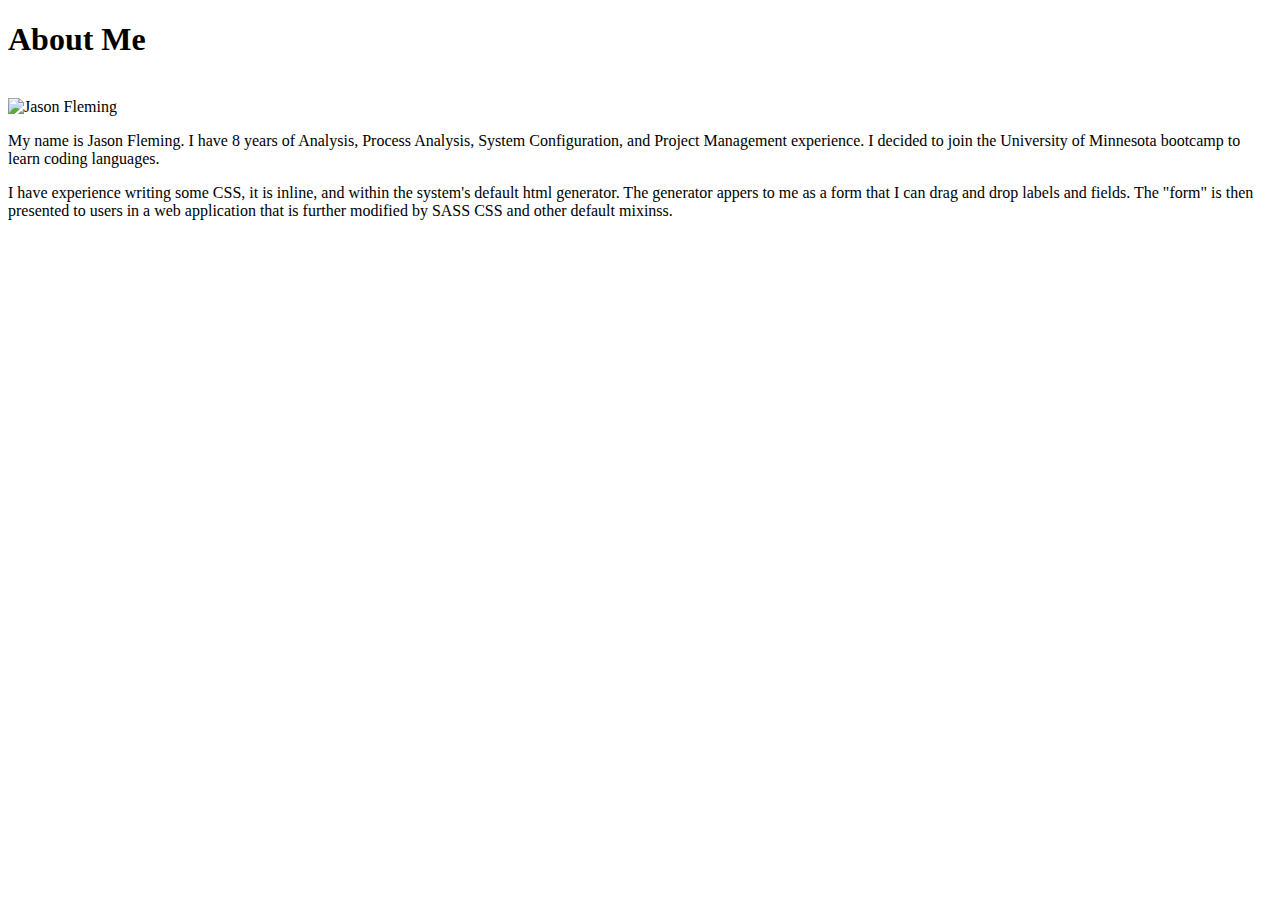
==== index.html @ 2d660064 "Basic-Portfolio x2" ====
<!DOCTYPE html>
<html>
    <meta charset="UTF-8">

<!-- My header -->
<head>
    <Title>Jason's Basic Portfolio Site</Title>
</head>
<!-- My Content (need to add float etc) -->
<div>
    <body>
        <h1>About Me</h1>
        <br>
        <img src="C:\Users\16122\Desktop\Basic-Portfolio\assets\images\me.png" alt="Jason Fleming" height="200" width="200">
        <br>
        <p>My name is Jason Fleming. I have 8 years of Analysis, Process Analysis, System Configuration, and Project Management experience. I decided to join the University of Minnesota bootcamp to learn coding languages.</p>
        <p>I have experience writing some CSS, it is inline, and within the system's default html generator. The generator appers to me as a form that I can drag and drop labels and fields. The "form" is then presented to users in a web application that is further modified by SASS CSS and other default mixinss.</p>
    </body>
</div>



</html>
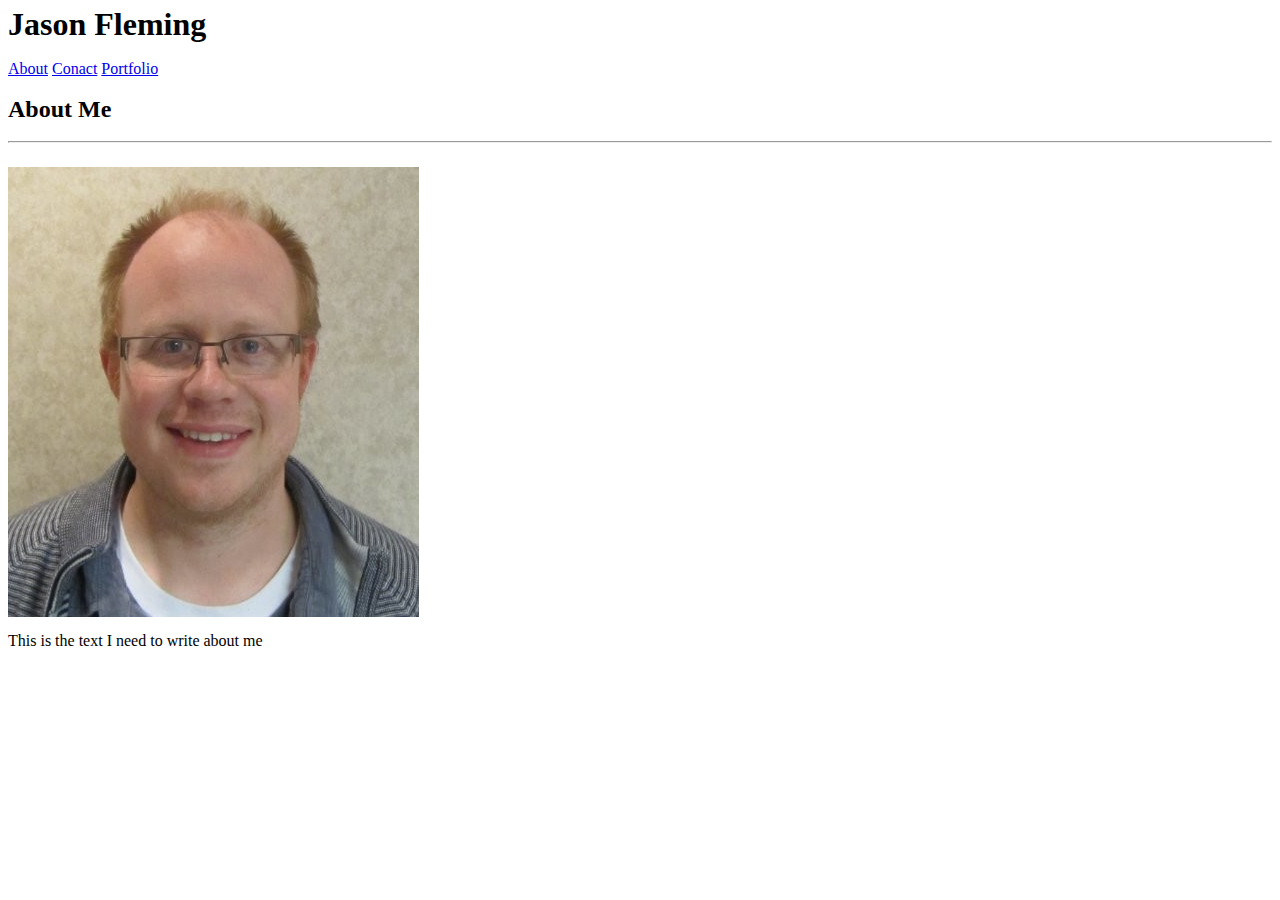
==== commit bb6c29cd: "update" ====
--- a/index.html
+++ b/index.html
@@ -1,23 +1,50 @@
-<!DOCTYPE html>
+<!DOCTYPE <!DOCTYPE html>
 <html>
-    <meta charset="UTF-8">
+<head>
+    <meta charset="utf-8" />
+    <meta http-equiv="X-UA-Compatible" content="IE=edge">
+    <title>Jason Fleming's Bio</title>
+    <meta name="viewport" content="width=device-width, initial-scale=1">
+    <link rel="stylesheet" type="text/css" media="screen" href="\..\assets\css\reset.css" />
+    <link rel="stylesheet" type="text/css" media="screen" href="\..\assets\css\style.css" />
+</head>
+<body>
 
-<!-- My header -->
-<head>
-    <Title>Jason's Basic Portfolio Site</Title>
-</head>
-<!-- My Content (need to add float etc) -->
-<div>
-    <body>
-        <h1>About Me</h1>
-        <br>
-        <img src="C:\Users\16122\Desktop\Basic-Portfolio\assets\images\me.png" alt="Jason Fleming" height="200" width="200">
-        <br>
-        <p>My name is Jason Fleming. I have 8 years of Analysis, Process Analysis, System Configuration, and Project Management experience. I decided to join the University of Minnesota bootcamp to learn coding languages.</p>
-        <p>I have experience writing some CSS, it is inline, and within the system's default html generator. The generator appers to me as a form that I can drag and drop labels and fields. The "form" is then presented to users in a web application that is further modified by SASS CSS and other default mixinss.</p>
-    </body>
-</div>
+    <!--Begin header container » reuse for each html page-->
+    
+    <div class="headercontainer">
+
+        <header>
+            <h1>Jason Fleming</h1>
+        </header>
+
+        <nav>
+            <a href="index.html">About</a>
+            <a href="contact.html">Conact</a>
+            <a href="portfolio.html">Portfolio</a>
+        </nav>
+
+    </div>
+
+    <!--End header container-->
+
+    <!--Begin content container; » unique to each html page-->
+
+    <div class="sectioncontainer">
+
+        <section>
+            <h2>About Me</h2>
+            <hr><br>
+            <img src="assets/images/me.png" alt="Jason Bio">
+            <aside>
+                <p>This is the text I need to write about me</p>
+            </aside>
+        </section> 
+
+    </div>
+    
+    <!--End content container-->
 
 
-
+</body>
 </html>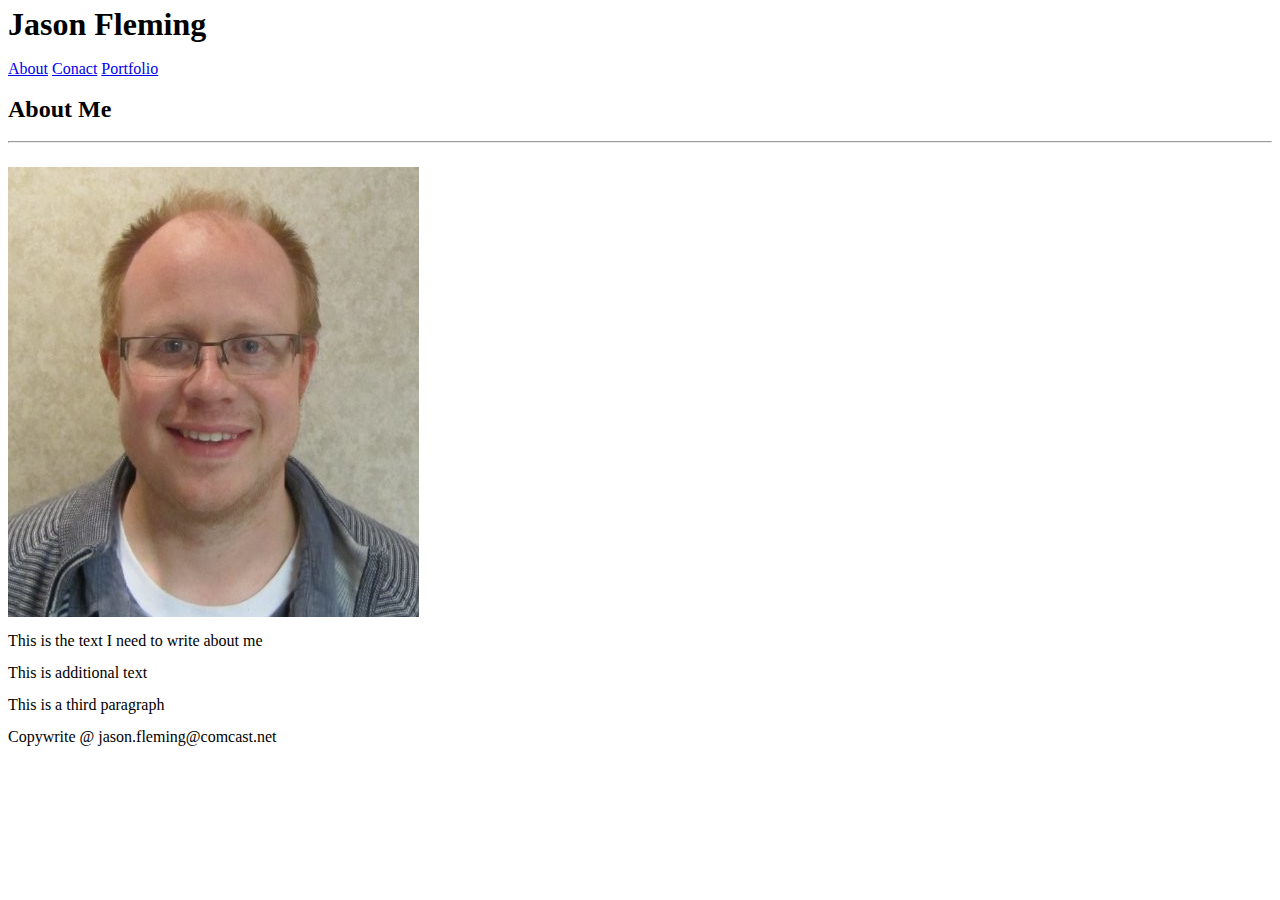
==== commit fa6bdb32: "update" ====
--- a/index.html
+++ b/index.html
@@ -10,7 +10,7 @@
 </head>
 <body>
 
-    <!--Begin header container » reuse for each html page-->
+    <!--Begin header » reuse for each html page-->
     
     <div class="headercontainer">
 
@@ -39,12 +39,21 @@
             <aside>
                 <p>This is the text I need to write about me</p>
             </aside>
+            <p>This is additional text</p>
+            <p>This is a third paragraph</p>
         </section> 
 
     </div>
     
     <!--End content container-->
 
+    <!--Begin footer » reuse for each html page-->
+
+    <footer>
+        Copywrite @ jason.fleming@comcast.net
+    </footer>
+
+    <!--End footer-->
 
 </body>
 </html>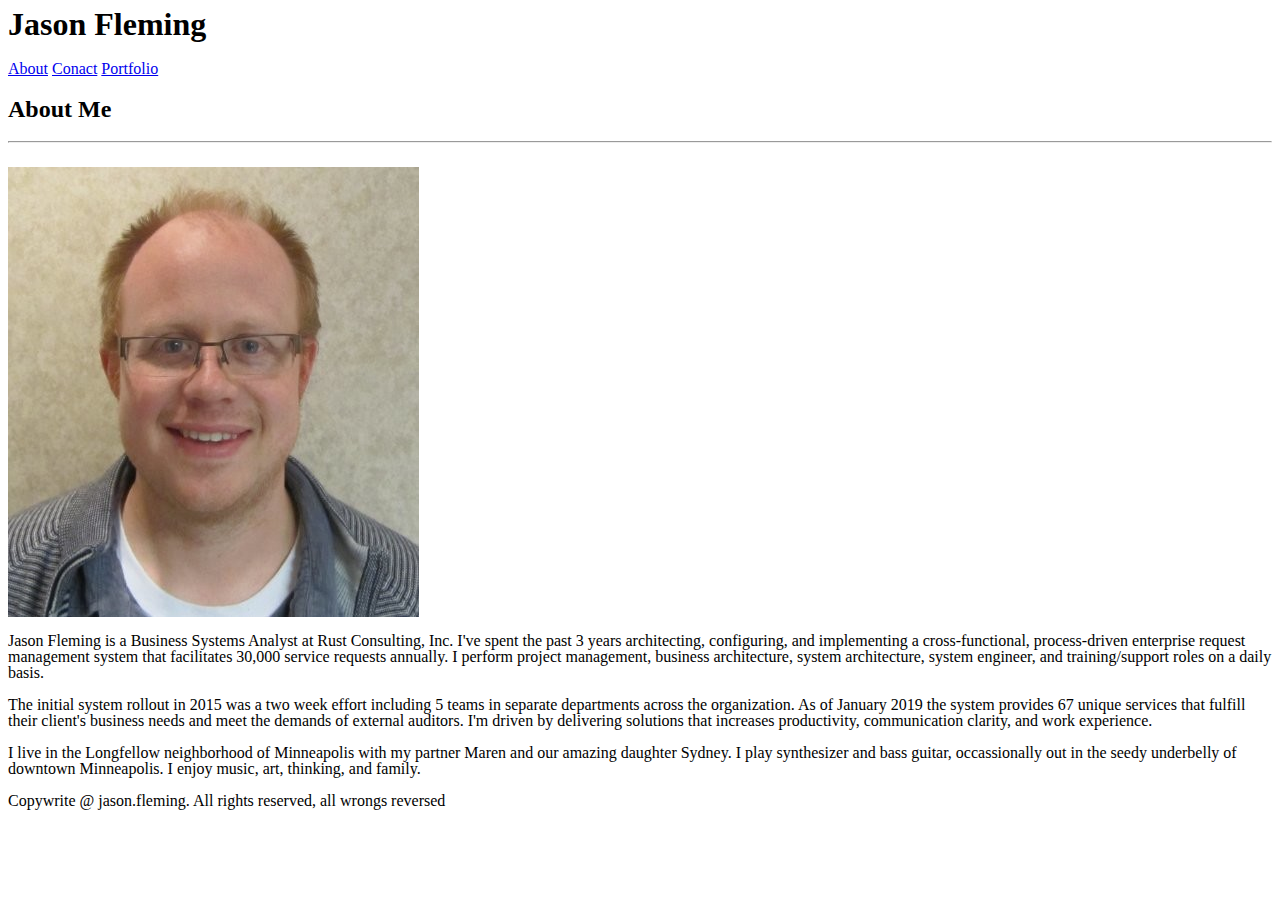
==== commit 82b2fde5: "update 3" ====
--- a/index.html
+++ b/index.html
@@ -37,10 +37,11 @@
             <hr><br>
             <img src="assets/images/me.png" alt="Jason Bio">
             <aside>
-                <p>This is the text I need to write about me</p>
+                <p>Jason Fleming is a Business Systems Analyst at Rust Consulting, Inc. I've spent the past 3 years architecting, configuring, and implementing a cross-functional, process-driven enterprise request management system that facilitates 30,000 service requests annually. I perform project management, business architecture, system architecture, system engineer, and training/support roles on a daily basis. </p>
+
             </aside>
-            <p>This is additional text</p>
-            <p>This is a third paragraph</p>
+            <p>The initial system rollout in 2015 was a two week effort including 5 teams in separate departments across the organization. As of January 2019 the system provides 67 unique services that fulfill their client's business needs and meet the demands of external auditors. I'm driven by delivering solutions that increases productivity, communication clarity, and work experience. </p>
+            <p>I live in the Longfellow neighborhood of Minneapolis with my partner Maren and our amazing daughter Sydney. I play synthesizer and bass guitar, occassionally out in the seedy underbelly of downtown Minneapolis. I enjoy music, art, thinking, and family. </p>
         </section> 
 
     </div>
@@ -50,7 +51,7 @@
     <!--Begin footer » reuse for each html page-->
 
     <footer>
-        Copywrite @ jason.fleming@comcast.net
+        Copywrite @ jason.fleming. All rights reserved, all wrongs reversed
     </footer>
 
     <!--End footer-->
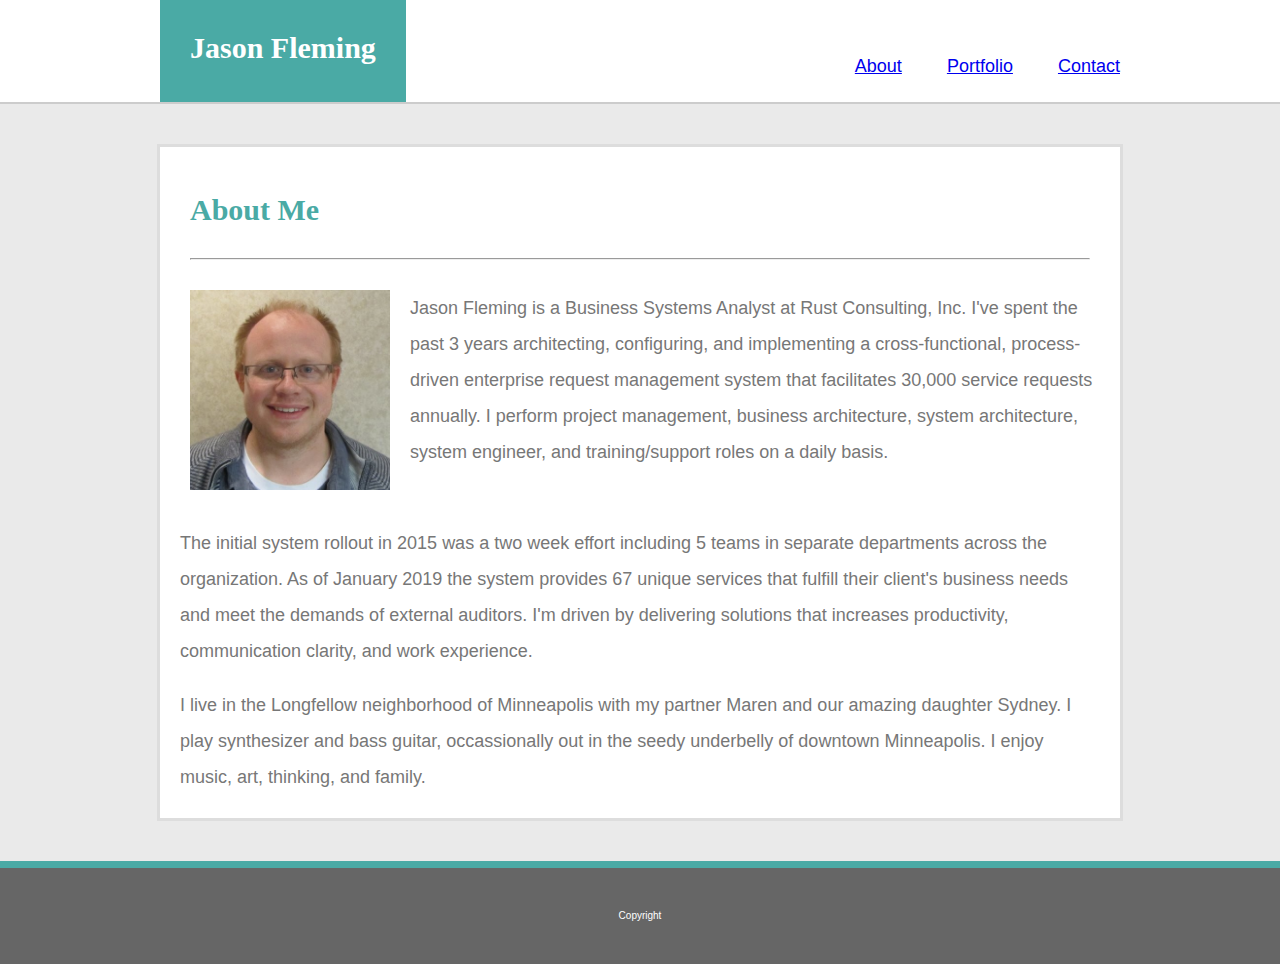
==== commit 5cb51ec4: "newwork" ====
--- a/index.html
+++ b/index.html
@@ -1,60 +1,79 @@
-<!DOCTYPE <!DOCTYPE html>
-<html>
+<!DOCTYPE html>
+<html lang="en">
 <head>
     <meta charset="utf-8" />
     <meta http-equiv="X-UA-Compatible" content="IE=edge">
     <title>Jason Fleming's Bio</title>
     <meta name="viewport" content="width=device-width, initial-scale=1">
-    <link rel="stylesheet" type="text/css" media="screen" href="\..\assets\css\reset.css" />
-    <link rel="stylesheet" type="text/css" media="screen" href="\..\assets\css\style.css" />
+    <link rel="stylesheet" type="text/css" media="screen" href="assets/css/reset.css">
+    <link rel="stylesheet" type="text/css" media="screen" href="assets/css/style.css">
 </head>
+
 <body>
+    
 
-    <!--Begin header » reuse for each html page-->
-    
-    <div class="headercontainer">
+        <!--Begin header » reuse for each html page-->
 
         <header>
-            <h1>Jason Fleming</h1>
+
+            <div class="container">
+
+                <section id="yourname">
+                    <h1>Jason Fleming</h1>
+                </section>
+
+                <nav id="yournav">
+                    <ul>
+                        <li><a href="index.html">About</a>
+                        <li><a href="portfolio.html">Portfolio</a>
+                        <li><a href="contact.html">Contact</a>
+                    </ul>
+                </nav>
+
+            </div>
+
         </header>
 
-        <nav>
-            <a href="index.html">About</a>
-            <a href="contact.html">Conact</a>
-            <a href="portfolio.html">Portfolio</a>
-        </nav>
+        <!--End header -->
 
-    </div>
+        <!--Begin main content section » reuse for each html page-->
 
-    <!--End header container-->
+        <div class="contentcontainer">
 
-    <!--Begin content container; » unique to each html page-->
+            <h2>About Me</h2>
 
-    <div class="sectioncontainer">
+            <hr>
 
-        <section>
-            <h2>About Me</h2>
-            <hr><br>
-            <img src="assets/images/me.png" alt="Jason Bio">
-            <aside>
-                <p>Jason Fleming is a Business Systems Analyst at Rust Consulting, Inc. I've spent the past 3 years architecting, configuring, and implementing a cross-functional, process-driven enterprise request management system that facilitates 30,000 service requests annually. I perform project management, business architecture, system architecture, system engineer, and training/support roles on a daily basis. </p>
+            <section id="imagecontainer">
 
-            </aside>
-            <p>The initial system rollout in 2015 was a two week effort including 5 teams in separate departments across the organization. As of January 2019 the system provides 67 unique services that fulfill their client's business needs and meet the demands of external auditors. I'm driven by delivering solutions that increases productivity, communication clarity, and work experience. </p>
-            <p>I live in the Longfellow neighborhood of Minneapolis with my partner Maren and our amazing daughter Sydney. I play synthesizer and bass guitar, occassionally out in the seedy underbelly of downtown Minneapolis. I enjoy music, art, thinking, and family. </p>
-        </section> 
+                <img src="assets/images/me.png" alt="Jason Bio">
 
-    </div>
-    
-    <!--End content container-->
+            </section>
 
-    <!--Begin footer » reuse for each html page-->
+            <section id="textcontainer">
 
-    <footer>
-        Copywrite @ jason.fleming. All rights reserved, all wrongs reversed
-    </footer>
+                <p>Jason Fleming is a Business Systems Analyst at Rust Consulting, Inc. I've spent the past 3 years architecting, configuring, and implementing a cross-functional, process-driven enterprise request management system that facilitates 30,000 service requests annually. I perform project management, business architecture, system architecture, system engineer, and training/support roles on a daily basis.</p>
 
-    <!--End footer-->
+            </section>
+
+            <section id="clear">
+                
+                <p>The initial system rollout in 2015 was a two week effort including 5 teams in separate departments across the organization. As of January 2019 the system provides 67 unique services that fulfill their client's business needs and meet the demands of external auditors. I'm driven by delivering solutions that increases productivity, communication clarity, and work experience. </p>
+                <p>I live in the Longfellow neighborhood of Minneapolis with my partner Maren and our amazing daughter Sydney. I play synthesizer and bass guitar, occassionally out in the seedy underbelly of downtown Minneapolis. I enjoy music, art, thinking, and family. </p>
+            </section>
+        </div> 
+
+        <!--End main content sections -->
+
+        <!--Begin footer  content section » reuse for each html page-->
+
+        <footer>
+            <section id=footertext>
+                <p>Copyright</p>
+            </section>
+        </footer>
+
+        <!--End footer -->
 
 </body>
 </html>--- a/assets/css/style.css
+++ b/assets/css/style.css
@@ -0,0 +1,110 @@
+/* my bio stylesheet */
+
+body {
+    padding: 0;
+    margin: 0;
+    font-family: Arial, Helvetica, sans-serif;
+    font-size: 18px;
+    line-height: 36px;
+    color: #777777;
+    background: #eaeaea;
+    min-height: 100%;
+}
+
+header {
+    background: #ffffff;
+    border-bottom: 2px solid #cccccc;
+    overflow: hidden;
+    margin-bottom: 40px;
+}
+
+.container {
+    width: 960px;
+    margin: 0 auto;
+}
+
+#yourname {
+    background: #4aaaa5;
+    float: left;
+    padding-bottom: 100px;
+    margin-bottom: -100px;
+    padding-top: 100px;
+    margin-top: -100px;
+    padding-left: 20px;
+    padding-right: 20px
+}
+
+h1 {
+    color: #ffffff;
+    font-family: Georgia, 'Times New Roman', Times, serif;
+    font-size: 30px;
+    padding: 10px;
+    text-align: left;
+}
+
+#yournav {
+    float: right;
+    padding-top: 30px;
+}
+
+
+li {
+    display: inline;
+    padding-left: 40px;
+}
+
+.contentcontainer {
+    max-width: 960px;
+    margin: 0 auto;
+    background: #ffffff;
+    margin-bottom: 40px;
+    border: 3px solid #dddddd;
+}
+
+h2 {
+    color: #4aaaa5;
+    font-family: Georgia, 'Times New Roman', Times, serif;
+    font-size: 30px;
+    text-align: left;
+    padding-top: 20px;
+    margin-left: 30px;
+}
+
+hr {
+    margin: 30px;
+}
+
+#imagecontainer {
+    float: left;
+    margin-left: 30px;
+}
+
+#textcontainer {
+    margin-right: 20px;
+}
+
+img  {
+    width: 200px;
+    height: 200px;
+    margin-right: 20px;
+}
+
+#clear {
+    padding: 5px 20px;
+    clear: both;
+}
+
+footer {
+    background: #666666;
+    padding: 20px;
+    border-top: 7px solid #4aaaa5;
+    clear: both;
+    margin-top: auto;
+}
+
+#footertext {
+    color: #ffffff;
+    text-align: center;
+    vertical-align: bottom;
+    font-size: 10px;
+}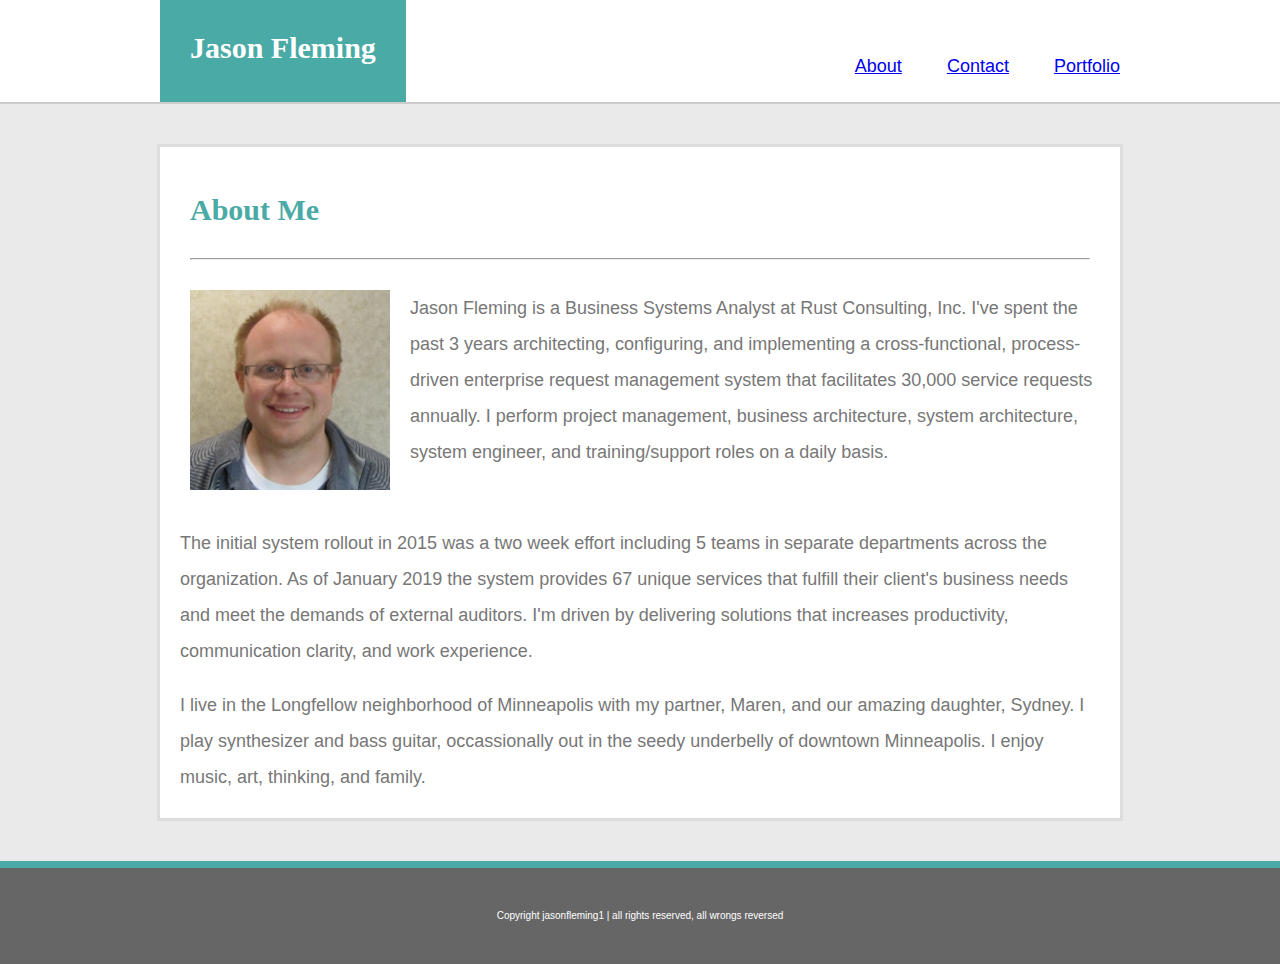
==== commit ea0814c0: "update 4" ====
--- a/index.html
+++ b/index.html
@@ -11,69 +11,68 @@
 
 <body>
     
+    <!--Begin header » reuse for each html page-->
 
-        <!--Begin header » reuse for each html page-->
+    <header>
 
-        <header>
+        <div class="container">
 
-            <div class="container">
-
-                <section id="yourname">
-                    <h1>Jason Fleming</h1>
-                </section>
-
-                <nav id="yournav">
-                    <ul>
-                        <li><a href="index.html">About</a>
-                        <li><a href="portfolio.html">Portfolio</a>
-                        <li><a href="contact.html">Contact</a>
-                    </ul>
-                </nav>
-
-            </div>
-
-        </header>
-
-        <!--End header -->
-
-        <!--Begin main content section » reuse for each html page-->
-
-        <div class="contentcontainer">
-
-            <h2>About Me</h2>
-
-            <hr>
-
-            <section id="imagecontainer">
-
-                <img src="assets/images/me.png" alt="Jason Bio">
-
+            <section id="yourname">
+                <h1>Jason Fleming</h1>
             </section>
 
-            <section id="textcontainer">
+            <nav id="yournav">
+                <ul>
+                    <li><a href="index.html">About</a>
+                    <li><a href="contact.html">Contact</a>
+                    <li><a href="portfolio.html">Portfolio</a>
+                </ul>
+            </nav>
 
-                <p>Jason Fleming is a Business Systems Analyst at Rust Consulting, Inc. I've spent the past 3 years architecting, configuring, and implementing a cross-functional, process-driven enterprise request management system that facilitates 30,000 service requests annually. I perform project management, business architecture, system architecture, system engineer, and training/support roles on a daily basis.</p>
+        </div>
 
-            </section>
+    </header>
 
-            <section id="clear">
-                
-                <p>The initial system rollout in 2015 was a two week effort including 5 teams in separate departments across the organization. As of January 2019 the system provides 67 unique services that fulfill their client's business needs and meet the demands of external auditors. I'm driven by delivering solutions that increases productivity, communication clarity, and work experience. </p>
-                <p>I live in the Longfellow neighborhood of Minneapolis with my partner Maren and our amazing daughter Sydney. I play synthesizer and bass guitar, occassionally out in the seedy underbelly of downtown Minneapolis. I enjoy music, art, thinking, and family. </p>
-            </section>
-        </div> 
+    <!--End header -->
 
-        <!--End main content sections -->
+    <!--Begin main content section » reuse for each html page-->
 
-        <!--Begin footer  content section » reuse for each html page-->
+    <div class="contentcontainer">
 
-        <footer>
-            <section id=footertext>
-                <p>Copyright</p>
-            </section>
-        </footer>
+        <h2>About Me</h2>
 
-        <!--End footer -->
+        <hr>
+
+        <section id="imagecontainer">
+
+            <img src="assets/images/me.png" alt="Jason Bio">
+
+        </section>
+
+        <section id="textcontainer">
+
+            <p>Jason Fleming is a Business Systems Analyst at Rust Consulting, Inc. I've spent the past 3 years architecting, configuring, and implementing a cross-functional, process-driven enterprise request management system that facilitates 30,000 service requests annually. I perform project management, business architecture, system architecture, system engineer, and training/support roles on a daily basis.</p>
+
+        </section>
+
+        <section id="clear">
+            
+            <p>The initial system rollout in 2015 was a two week effort including 5 teams in separate departments across the organization. As of January 2019 the system provides 67 unique services that fulfill their client's business needs and meet the demands of external auditors. I'm driven by delivering solutions that increases productivity, communication clarity, and work experience. </p>
+            <p>I live in the Longfellow neighborhood of Minneapolis with my partner, Maren, and our amazing daughter, Sydney. I play synthesizer and bass guitar, occassionally out in the seedy underbelly of downtown Minneapolis. I enjoy music, art, thinking, and family. </p>
+        </section>
+    </div> 
+
+    <!--End main content sections -->
+
+    <!--Begin footer  content section » reuse for each html page-->
+
+    <footer>
+        <section id=footertext>
+            <p>Copyright jasonfleming1 | all rights reserved, all wrongs reversed</p>
+        </section>
+    </footer>
+
+    <!--End footer -->
 
 </body>
 </html>--- a/assets/css/style.css
+++ b/assets/css/style.css
@@ -47,7 +47,6 @@
     padding-top: 30px;
 }
 
-
 li {
     display: inline;
     padding-left: 40px;
@@ -88,10 +87,61 @@
     height: 200px;
     margin-right: 20px;
 }
-
 #clear {
     padding: 5px 20px;
     clear: both;
+}
+
+.formcontainer {
+    margin-left: 30px;
+}
+
+label {
+    margin-top: 20px;
+}
+
+input[type=text] {
+    width: 96%;
+    padding: 12px 20px;
+    margin: 3px 0;
+    box-sizing: border-box;
+    margin-bottom: 20px;
+}
+
+input[type=text]:focus {
+    border: 1px solid #4aaaa5 ;
+  }
+
+textarea {
+    width: 96%;
+    font-family: Arial, Helvetica, sans-serif;
+    font-size: 14px;
+    padding: 12px 20px;
+    margin: 3px 0;
+    box-sizing: border-box;
+    height: 200px;
+    margin-bottom: 10px;
+}
+
+input[type=textarea]:focus {
+    border: 1px solid #4aaaa5;
+}
+
+button {
+        background-color: #4aaaa5;
+        border: none;
+        color: white;
+        padding: 10px 20px;
+        text-align: center;
+        display: inline-block;
+        font-size: 16px;
+        margin-bottom: 20px;
+      }
+
+button:focus {
+    background: green;
+    border: 1px solid #4aaaa5;
+    font-weight: bold;
 }
 
 footer {
